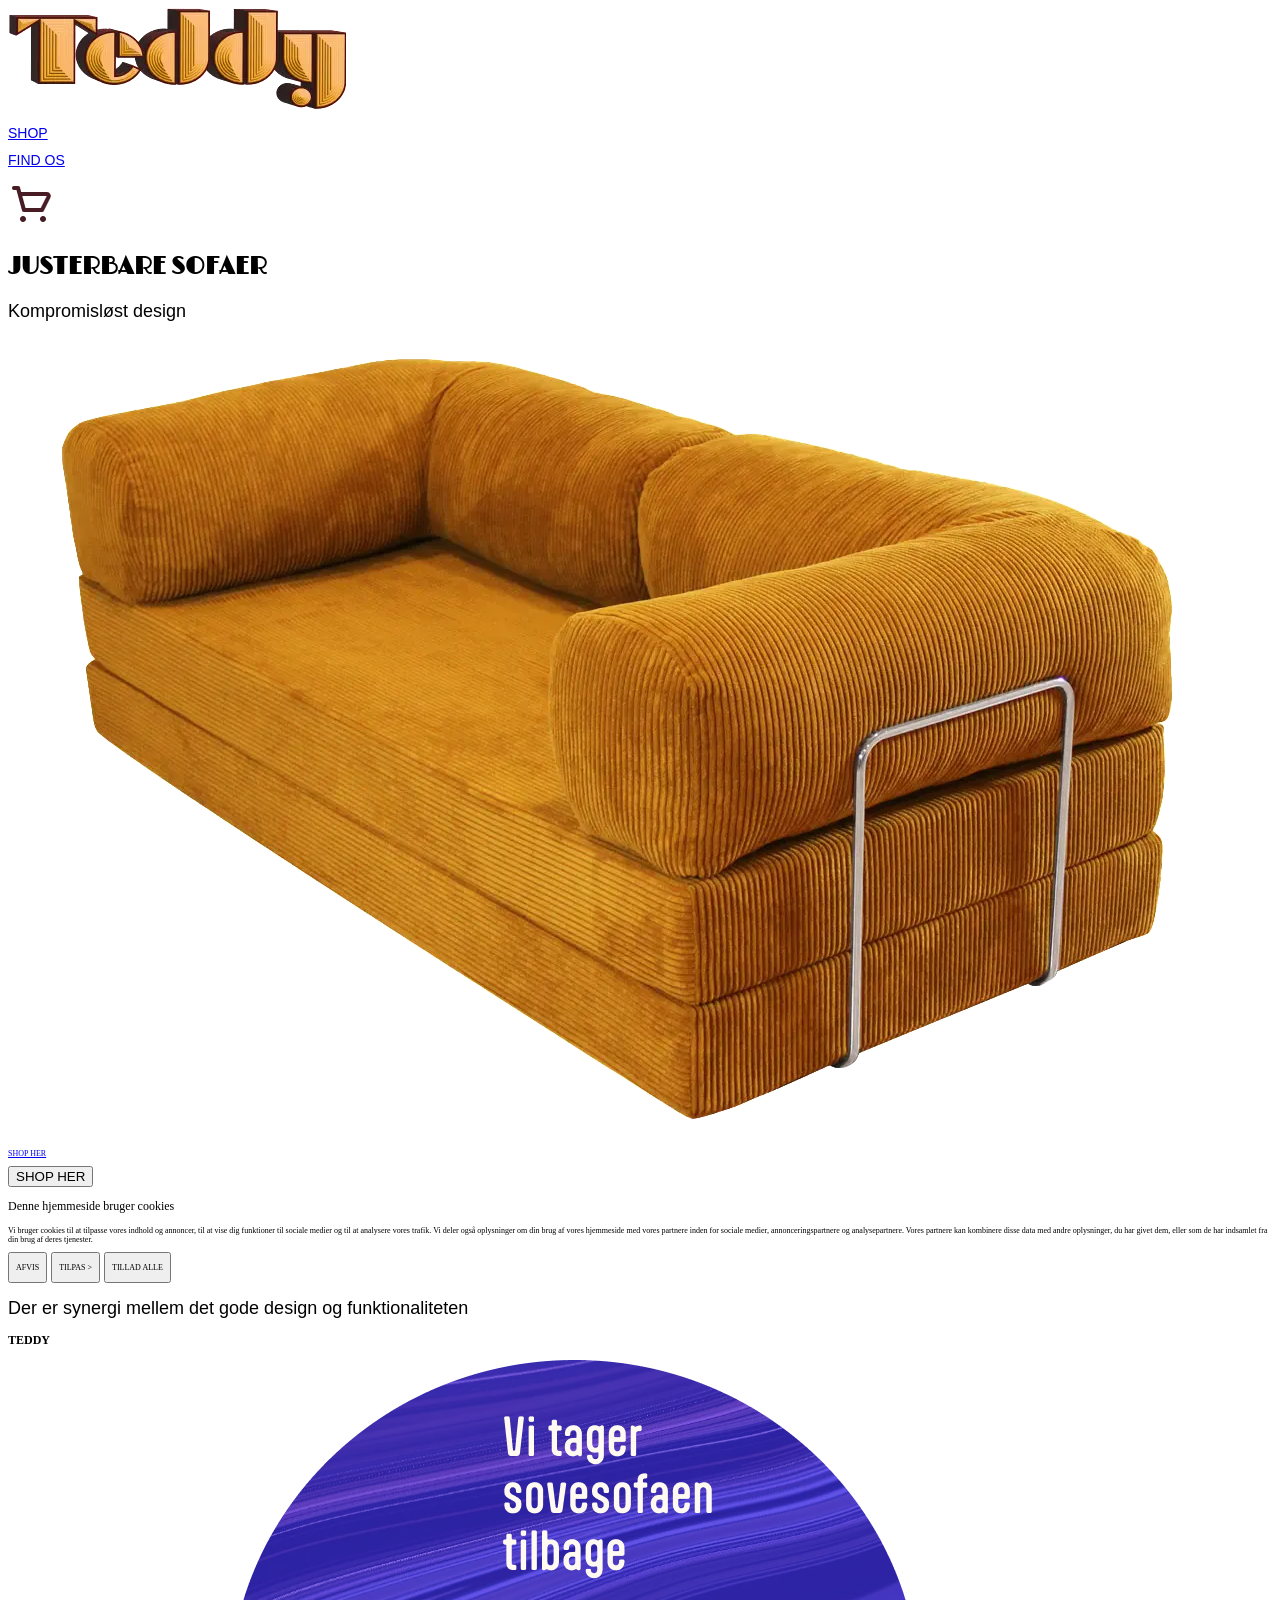
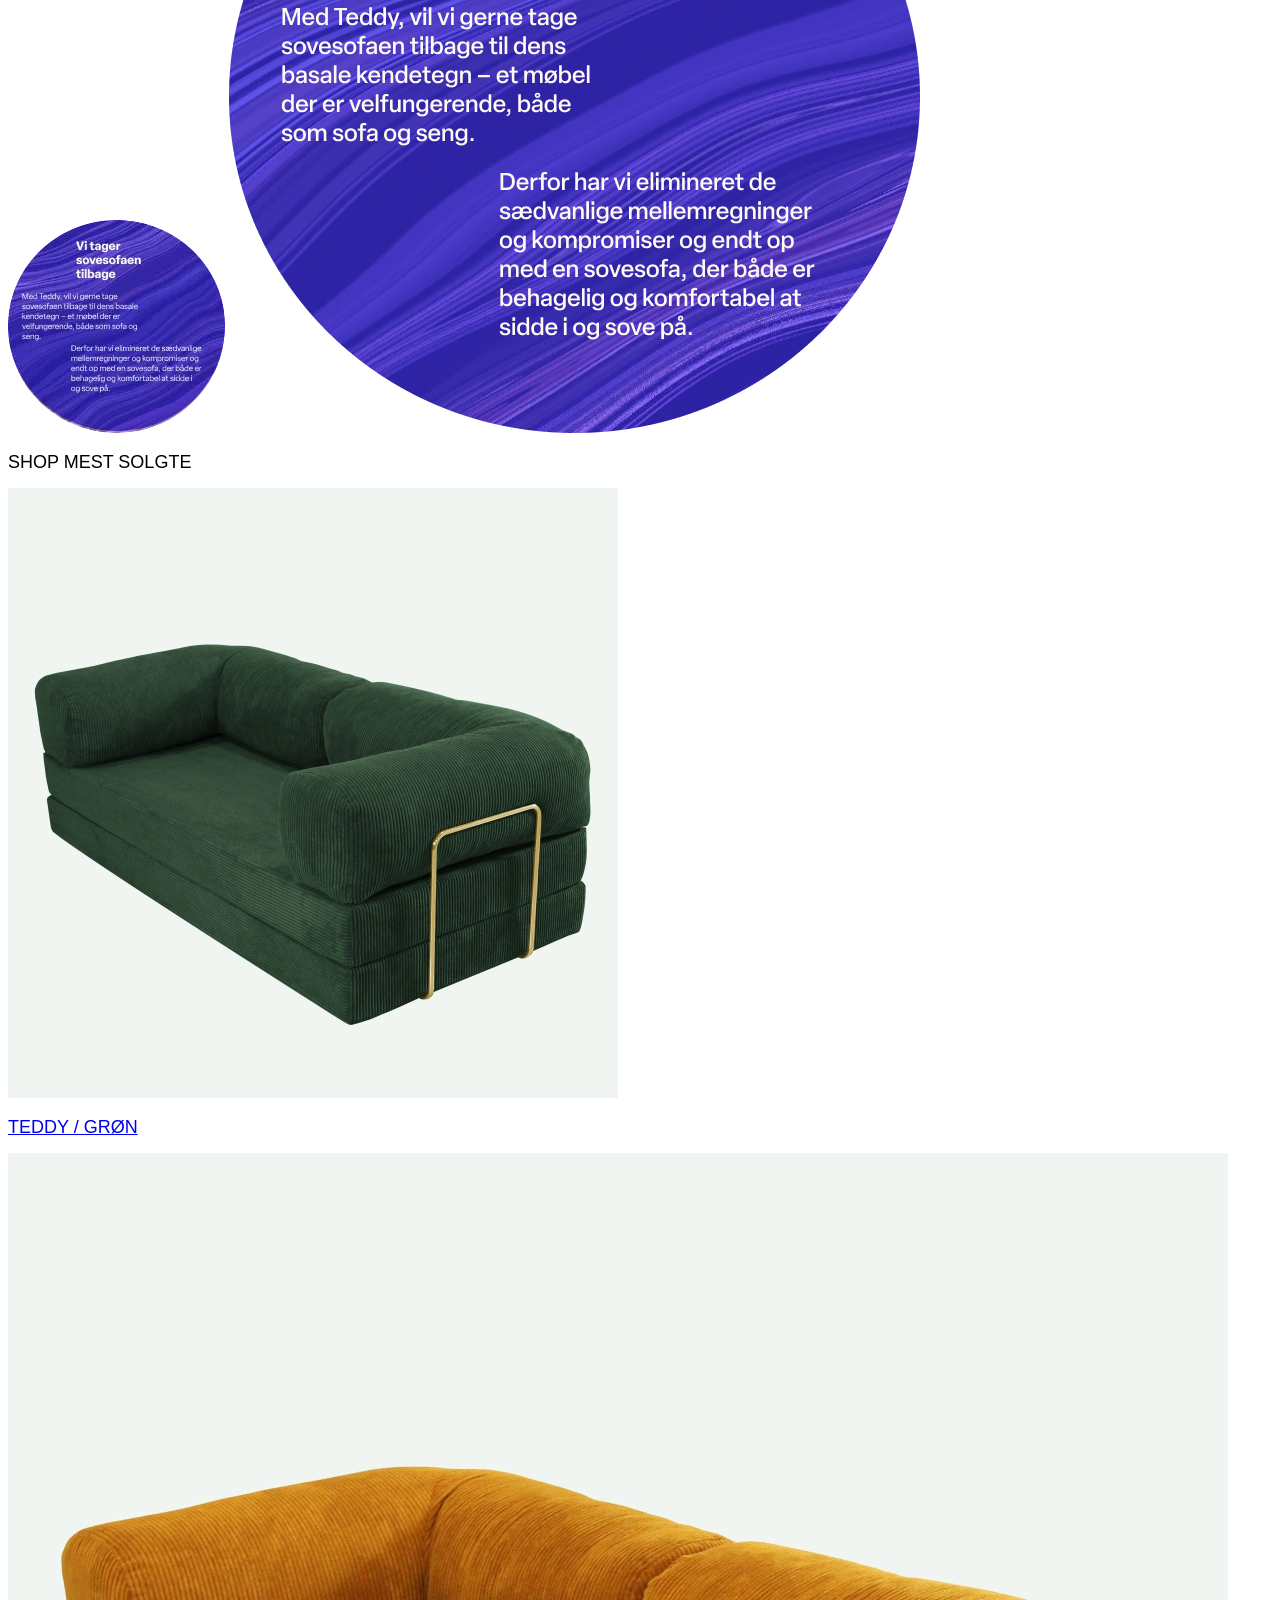
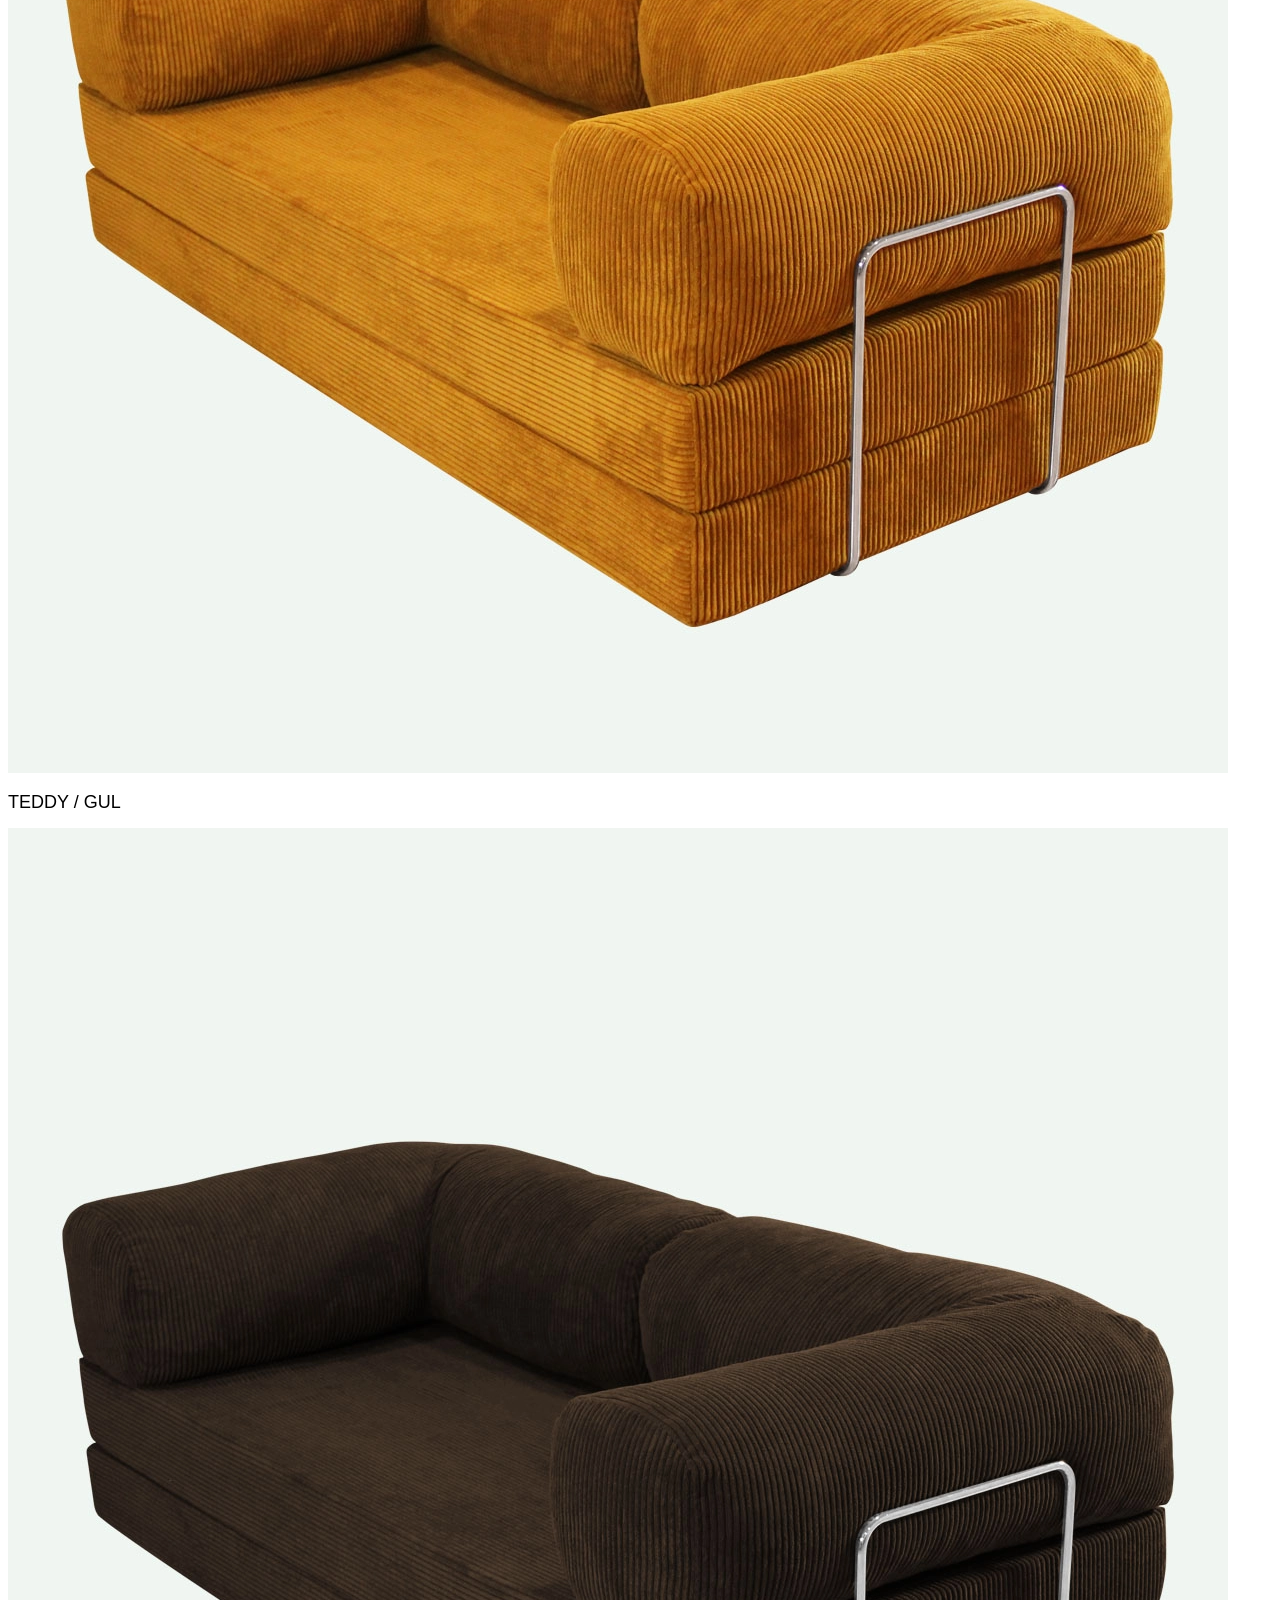
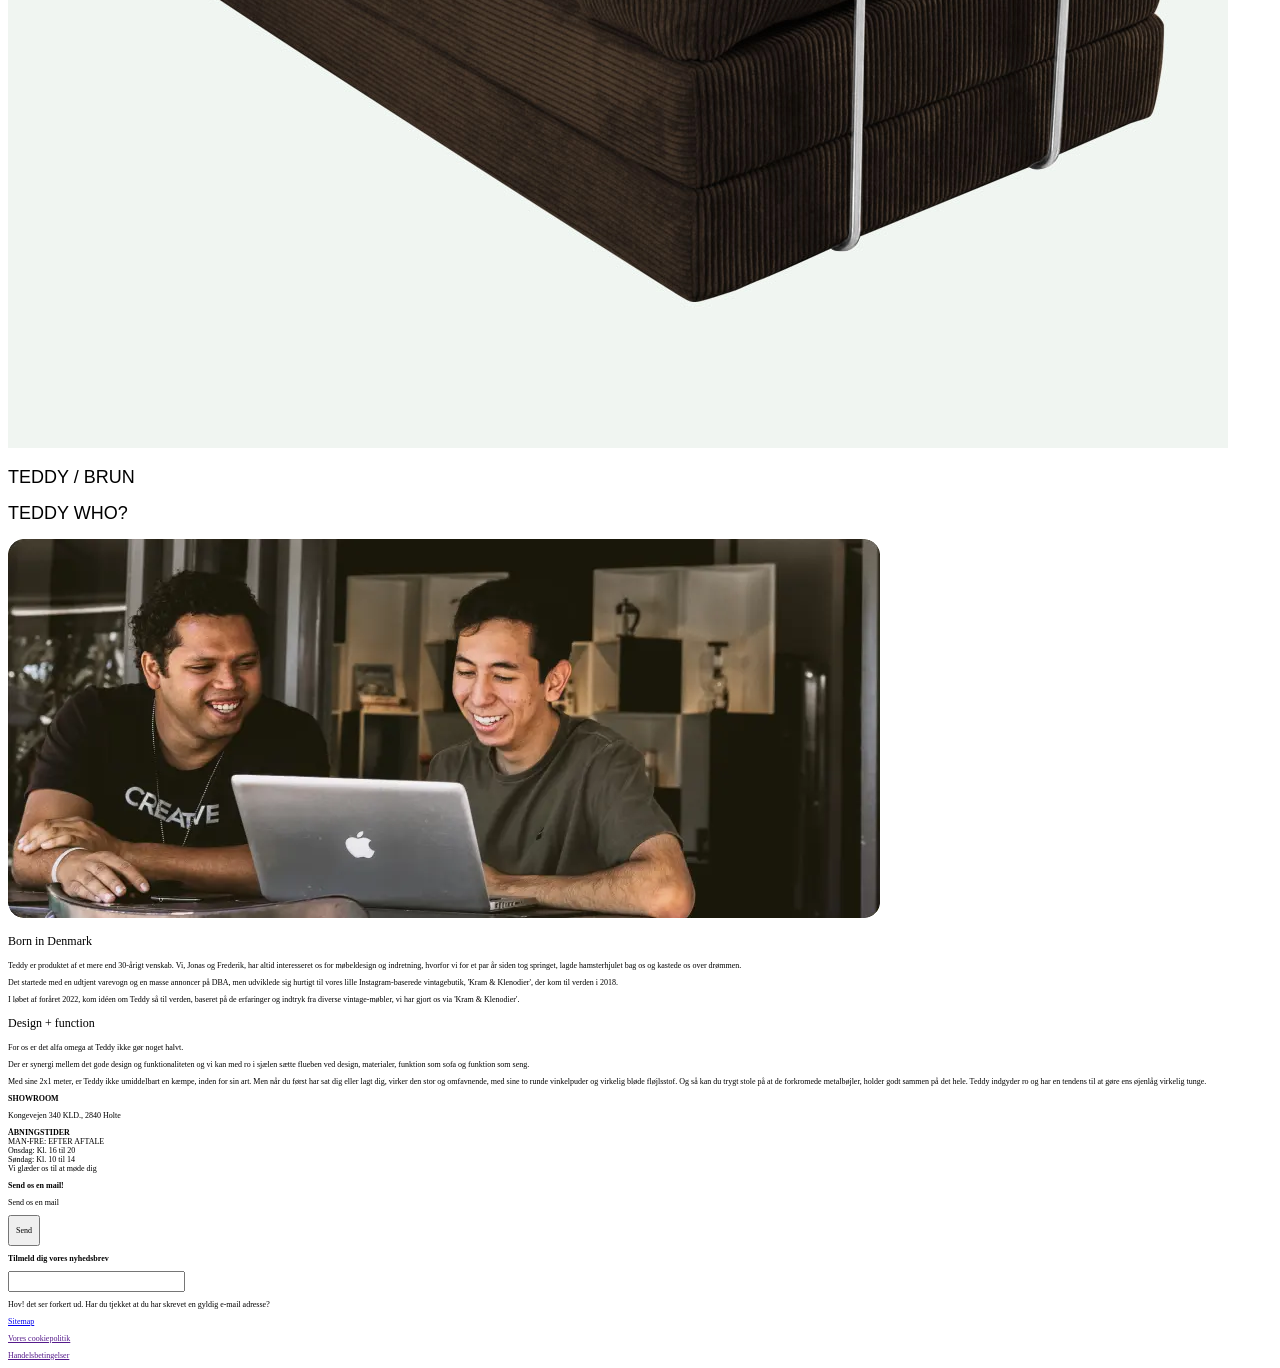
==== src/index.html @ 6104c785 "alt" ====
<!DOCTYPE html>
<html lang="en">
  <head>
    <meta charset="UTF-8" />
    <link rel="icon" type="image/svg+xml" href="/vite.svg" />
    <meta name="viewport" content="width=device-width, initial-scale=1.0" />
    <title>TEDDY SOFA</title>
    <link rel="stylesheet" href="style.css" />
    <link rel="preconnect" href="https://fonts.googleapis.com" />
    <link rel="preconnect" href="https://fonts.gstatic.com" crossorigin />
    <link
      href="https://fonts.googleapis.com/css2?family=Limelight&display=swap"
      rel="stylesheet"
    />
  </head>
  <body
    class="bg-baggrundsfarve bg-[url('assets/baggrundsbillede.webp')] bg-cover bg-center bg-no-repeat bg-blend-overlay"
  >
    <header>
      <section
        class="z-50 mx-10 my-3 grid grid-cols-4 justify-items-end gap-x-8 md:mx-24 md:mt-5 md:gap-x-5"
      >
        <img
          src="assets/teddy_logo.webp"
          alt="logo"
          class="mt-3 h-6 w-auto md:mt-5 md:h-12 md:pr-28"
        />
        <a href="shop.html">
          <h2
            class="text-tekstfarve hover:text-headerhover mt-4 md:mt-8 md:text-2xl"
          >
            SHOP
          </h2></a
        >
        <a href="findos.html">
          <h2
            class="text-tekstfarve hover:text-headerhover mt-4 md:mt-8 md:text-2xl"
          >
            FIND OS
          </h2></a
        >
        <img
          src="assets/kurv_ikon.png"
          alt="kurv"
          class="mt-5 h-4 w-auto md:mt-9 md:h-8"
        />
      </section>
    </header>
    <main>
      <!--HERO SECTION-->
      <section
        class="bg-herosection m-0 mx-0 bg-opacity-30 p-9 md:mt-12 md:pb-96"
      >
        <div class="mx-10 flex flex-row pt-1 md:mx-24">
          <div class="flex flex-col">
            <h1
              class="inview stroke-tekstfarve text-baggrundsfarve z-50 text-3xl md:text-6xl"
            >
              JUSTERBARE SOFAER
            </h1>
            <h2
              class="inview2 text-baggrundsfarve z-40 mt-4 pl-2 font-light md:text-5xl"
            >
              Kompromisløst design
            </h2>
          </div>
          <img
            src="assets/foldet_uden_baggrund.webp"
            alt="sofa"
            class="inviewbillede absolute left-1/2 mt-7 mr-24 h-auto w-44 md:left-96 md:ml-48 md:mt-5 md:w-2/4"
          />
          <a href="shop.html"
            ><p
              class="bg-knapfarve text-tekstfarve hover:bg-hover hover:text-baggrundsfarve relative mt-40 h-7 w-16 justify-center rounded-2xl px-3 py-2 font-bold md:hidden"
            >
              SHOP HER
            </p></a
          >
          <a href="shop.html"
            ><button
              class="mereanimate bg-knapfarve text-tekstfarve hover:bg-hover hover:text-baggrundsfarve absolute top-96 left-2/3 mt-52 ml-20 hidden rounded-full py-6 px-16 text-4xl font-bold drop-shadow-2xl md:block"
            >
              SHOP HER
            </button></a
          >
        </div>
      </section>
      <!--COOKIEBOKS-->
      <div
        id="cookieboks"
        class="cookies border-tekstfarve bg-baggrundsfarve text-tekstfarve absolute inset-x-0 bottom-0 z-40 h-auto max-w-full border-2 py-3 px-3 sm:bottom-0 sm:right-0 sm:max-w-lg"
      >
        <h3 class="m-2 font-bold md:text-2xl">
          Denne hjemmeside bruger cookies
        </h3>
        <p class="m-2 md:text-base">
          Vi bruger cookies til at tilpasse vores indhold og annoncer, til at
          vise dig funktioner til sociale medier og til at analysere vores
          trafik. Vi deler også oplysninger om din brug af vores hjemmeside med
          vores partnere inden for sociale medier, annonceringspartnere og
          analysepartnere. Vores partnere kan kombinere disse data med andre
          oplysninger, du har givet dem, eller som de har indsamlet fra din brug
          af deres tjenester.
        </p>
        <div class="mb-2 mt-5 flex justify-center gap-10">
          <button
            id="afvis"
            class="bg-afvis_cookies text-knapfarve rounded-lg p-2 px-4 hover:underline hover:underline-offset-2"
          >
            <p class="font-bold md:text-base">AFVIS</p>
          </button>
          <button
            class="bg-knapfarve text-tekstfarve rounded-lg p-2 px-4 hover:underline hover:underline-offset-2"
          >
            <p class="font-bold md:text-base">TILPAS ></p>
          </button>
          <button
            id="tillad"
            class="bg-tillad_cookies text-knapfarve rounded-lg p-2 px-4 font-semibold hover:underline hover:underline-offset-2"
          >
            <p class="font-bold md:text-base">TILLAD ALLE</p>
          </button>
        </div>
      </div>
      <!--MELLEM SEKTION-->
      <section
        class="mx-10 mt-10 grid grid-cols-2 pt-1 md:mx-24 md:mt-28 md:pt-4"
      >
        <div>
          <h2 class="text-tekstfarve font-light italic md:text-4xl">
            Der er synergi mellem det gode design og funktionaliteten
          </h2>
          <h3 class="text-tekstfarve mt-1 md:mt-2 md:text-2xl"><b>TEDDY</b></h3>
        </div>
        <img
          src="assets/infoboks.webp"
          alt="infoboks"
          class="mt-20 md:hidden"
        />
        <img
          src="assets/infoboks_stor.png"
          alt="infoboks"
          class="mt-32 ml-20 hidden w-2/3 md:block"
        />
      </section>
      <!--MEST SOLGTE-->
      <section class="mx-10 pt-1 md:mx-24">
        <h2 class="text-tekstfarve mt-10 mb-4 md:ml-6 md:mb-8 md:text-5xl">
          SHOP MEST SOLGTE
        </h2>
        <div class="flex flex-row justify-around gap-x-8 md:gap-x-6">
          <div class="group relative w-24 md:w-96">
            <a href="produkt.html">
              <img
                src="assets/sofa_grøn.backdrop.webp"
                alt="grøn sofa"
                class="rounded-2xl"
              />
              <div
                class="bg-knapfarve text-hover absolute inset-x-0 bottom-40 flex items-end justify-center text-5xl opacity-0 duration-300 group-hover:opacity-70"
              >
                <h2 class="py-2 text-5xl">TEDDY / GRØN</h2>
              </div></a
            >
          </div>
          <div class="group relative w-24 md:w-96">
            <img
              src="assets/sofa_gul.backdrop.webp"
              alt="grøn sofa"
              class="rounded-2xl"
            />
            <div
              class="bg-knapfarve text-hover absolute inset-x-0 bottom-40 flex items-end justify-center text-5xl opacity-0 duration-300 group-hover:opacity-70"
            >
              <h2 class="py-2 text-5xl">TEDDY / GUL</h2>
            </div>
          </div>
          <div class="group relative w-24 md:w-96">
            <img
              src="assets/sofa_brun.backdrop.webp"
              alt="grøn sofa"
              class="rounded-2xl"
            />
            <div
              class="bg-knapfarve text-hover absolute inset-x-0 bottom-40 flex items-end justify-center text-5xl opacity-0 duration-300 group-hover:opacity-70"
            >
              <h2 class="py-2 text-5xl">TEDDY / BRUN</h2>
            </div>
          </div>
        </div>
      </section>
      <!--TEDDY WHO?-->
      <section
        class="text-tekstfarve mx-10 mt-10 pt-1 text-justify md:mx-24 md:mt-20"
      >
        <h2 class="mb-4 text-center md:text-5xl">TEDDY WHO?</h2>
        <div class="flex justify-center">
          <img
            src="assets/Teddy_who_billede.webp"
            alt="billede af mændende bag teddy"
            class=""
          />
        </div>
        <div class="mt-2 grid grid-cols-2 divide-x-2 md:mx-56 md:mt-10">
          <div class="mx-2 flex flex-col">
            <h3 class="mb-1 md:text-2xl">Born in Denmark</h3>
            <p class="mb-2 md:text-base">
              Teddy er produktet af et mere end 30-årigt venskab. Vi, Jonas og
              Frederik, har altid interesseret os for møbeldesign og indretning,
              hvorfor vi for et par år siden tog springet, lagde hamsterhjulet
              bag os og kastede os over drømmen.
            </p>
            <p class="mb-2 md:text-base">
              Det startede med en udtjent varevogn og en masse annoncer på DBA,
              men udviklede sig hurtigt til vores lille Instagram-baserede
              vintagebutik, 'Kram & Klenodier', der kom til verden i 2018.
            </p>
            <p class="md:text-base">
              I løbet af foråret 2022, kom idéen om Teddy så til verden, baseret
              på de erfaringer og indtryk fra diverse vintage-møbler, vi har
              gjort os via 'Kram & Klenodier'.
            </p>
          </div>
          <div class="mx-2 flex flex-col pl-3 md:pl-6">
            <h3 class="mb-1 md:text-2xl">Design + function</h3>
            <p class="mb-2 md:text-base">
              For os er det alfa omega at Teddy ikke gør noget halvt.
            </p>
            <p class="mb-2 md:text-base">
              Der er synergi mellem det gode design og funktionaliteten og vi
              kan med ro i sjælen sætte flueben ved design, materialer, funktion
              som sofa og funktion som seng.
            </p>
            <p class="md:text-base">
              Med sine 2x1 meter, er Teddy ikke umiddelbart en kæmpe, inden for
              sin art. Men når du først har sat dig eller lagt dig, virker den
              stor og omfavnende, med sine to runde vinkelpuder og virkelig
              bløde fløjlsstof. Og så kan du trygt stole på at de forkromede
              metalbøjler, holder godt sammen på det hele. Teddy indgyder ro og
              har en tendens til at gøre ens øjenlåg virkelig tunge.
            </p>
          </div>
        </div>
      </section>
    </main>
    <footer
      class="bg-hover text-baggrundsfarve mx-0 mt-20 grid grid-cols-3 bg-opacity-90 bg-[url('assets/baggrundsbillede.webp')] bg-cover bg-center bg-no-repeat bg-blend-overlay"
    >
      <div class="mx-5 mb-2 mt-2 md:mx-10 md:mb-4 md:mt-10">
        <p class="md:text-base"><b>SHOWROOM</b></p>
        <p class="md:text-base">Kongevejen 340 KLD., 2840 Holte</p>
        <p class="mt-1 md:mt-2 md:text-base">
          <b>ÅBNINGSTIDER</b><br />
          MAN-FRE: EFTER AFTALE<br />
          Onsdag: Kl. 16 til 20<br />
          Søndag: Kl. 10 til 14<br />
          Vi glæder os til at møde dig
        </p>
      </div>
      <div class="mx-5 mt-2 md:mx-10 md:mt-10 md:mb-4">
        <p class="md:text-base"><b>Send os en mail!</b></p>
        <div
          class="bg-tekstfelt text-tekstfelt_skrift mt-2 h-20 w-28 rounded-2xl md:mt-4 md:h-40 md:w-72"
        >
          <p class="ml-2 pt-2 md:text-sm">Send os en mail</p>
        </div>
        <button
          class="bg-knapfarve text-tekstfarve hover:bg-hover hover:text-baggrundsfarve m-1 ml-14 rounded-full p-2 px-4 py-2 md:m-2 md:ml-56"
        >
          <p class="md:text-base">Send</p>
        </button>
      </div>
      <div class="mx-5 mt-2 md:mx-10 md:mt-10">
        <p class="md:mb-4 md:text-base"><b>Tilmeld dig vores nyhedsbrev</b></p>
        <form>
          <label class="block">
            <input
              type="email"
              class="... text-tekstfarve peer h-3 w-28 rounded-lg border-none md:h-7 md:w-64"
            />
            <p
              class="text-baggrundsfarve invisible mt-2 peer-invalid:visible md:text-base"
            >
              Hov! det ser forkert ud. Har du tjekket at du har skrevet en
              gyldig e-mail adresse?
            </p>
          </label>
        </form>
        <p
          class="hover:text-checkbox mt-5 underline underline-offset-4 md:text-base"
        >
          <a href="sitemap.html">Sitemap</a>
        </p>
        <p
          class="hover:text-checkbox mt-5 underline underline-offset-4 md:text-base"
        >
          <a href=""> Vores cookiepolitik</a>
        </p>
        <p
          class="hover:text-checkbox mt-5 underline underline-offset-4 md:text-base"
        >
          <a href=""> Handelsbetingelser</a>
        </p>
      </div>
    </footer>
    <script type="module" src="./main.js"></script>
  </body>
</html>
---- src/style.css ----
@tailwind base;
@tailwind components;
@tailwind utilities;

@layer base {
  h1 {
    font-family: "Limelight", cursive;
    font-size: 24px;
  }

  header h2 {
    font-family: "Aptly", sans-serif;
    font-style: normal;
    font-weight: 500;
    font-size: 14px;
  }

  h2 {
    font-family: "Aptly", sans-serif;
    font-style: normal;
    font-weight: 500;
    font-size: 18px;
  }

  h3 {
    font-family: "Elza";
    font-style: normal;
    font-weight: 500;
    font-size: 12px;
  }
  p {
    font-family: "Elza";
    font-style: normal;
    font-weight: 400;
    font-size: 8px;
  }
}
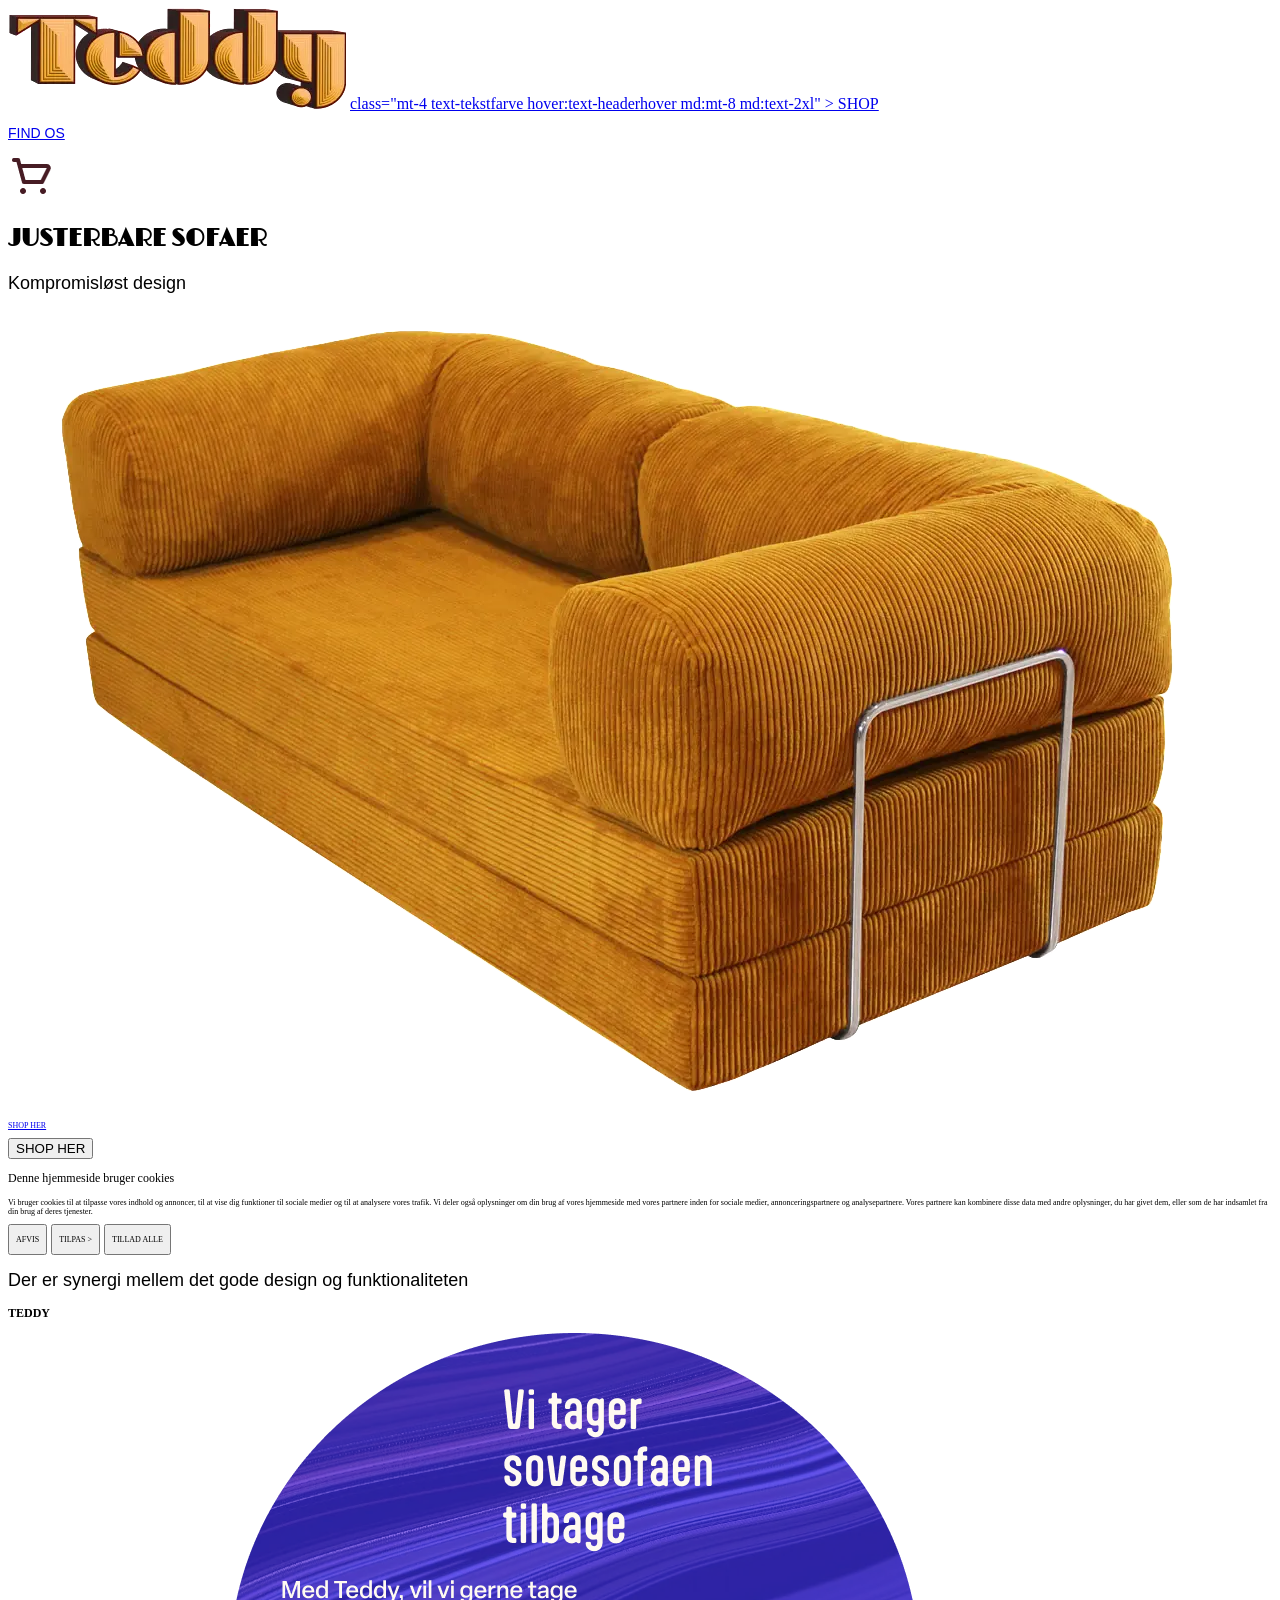
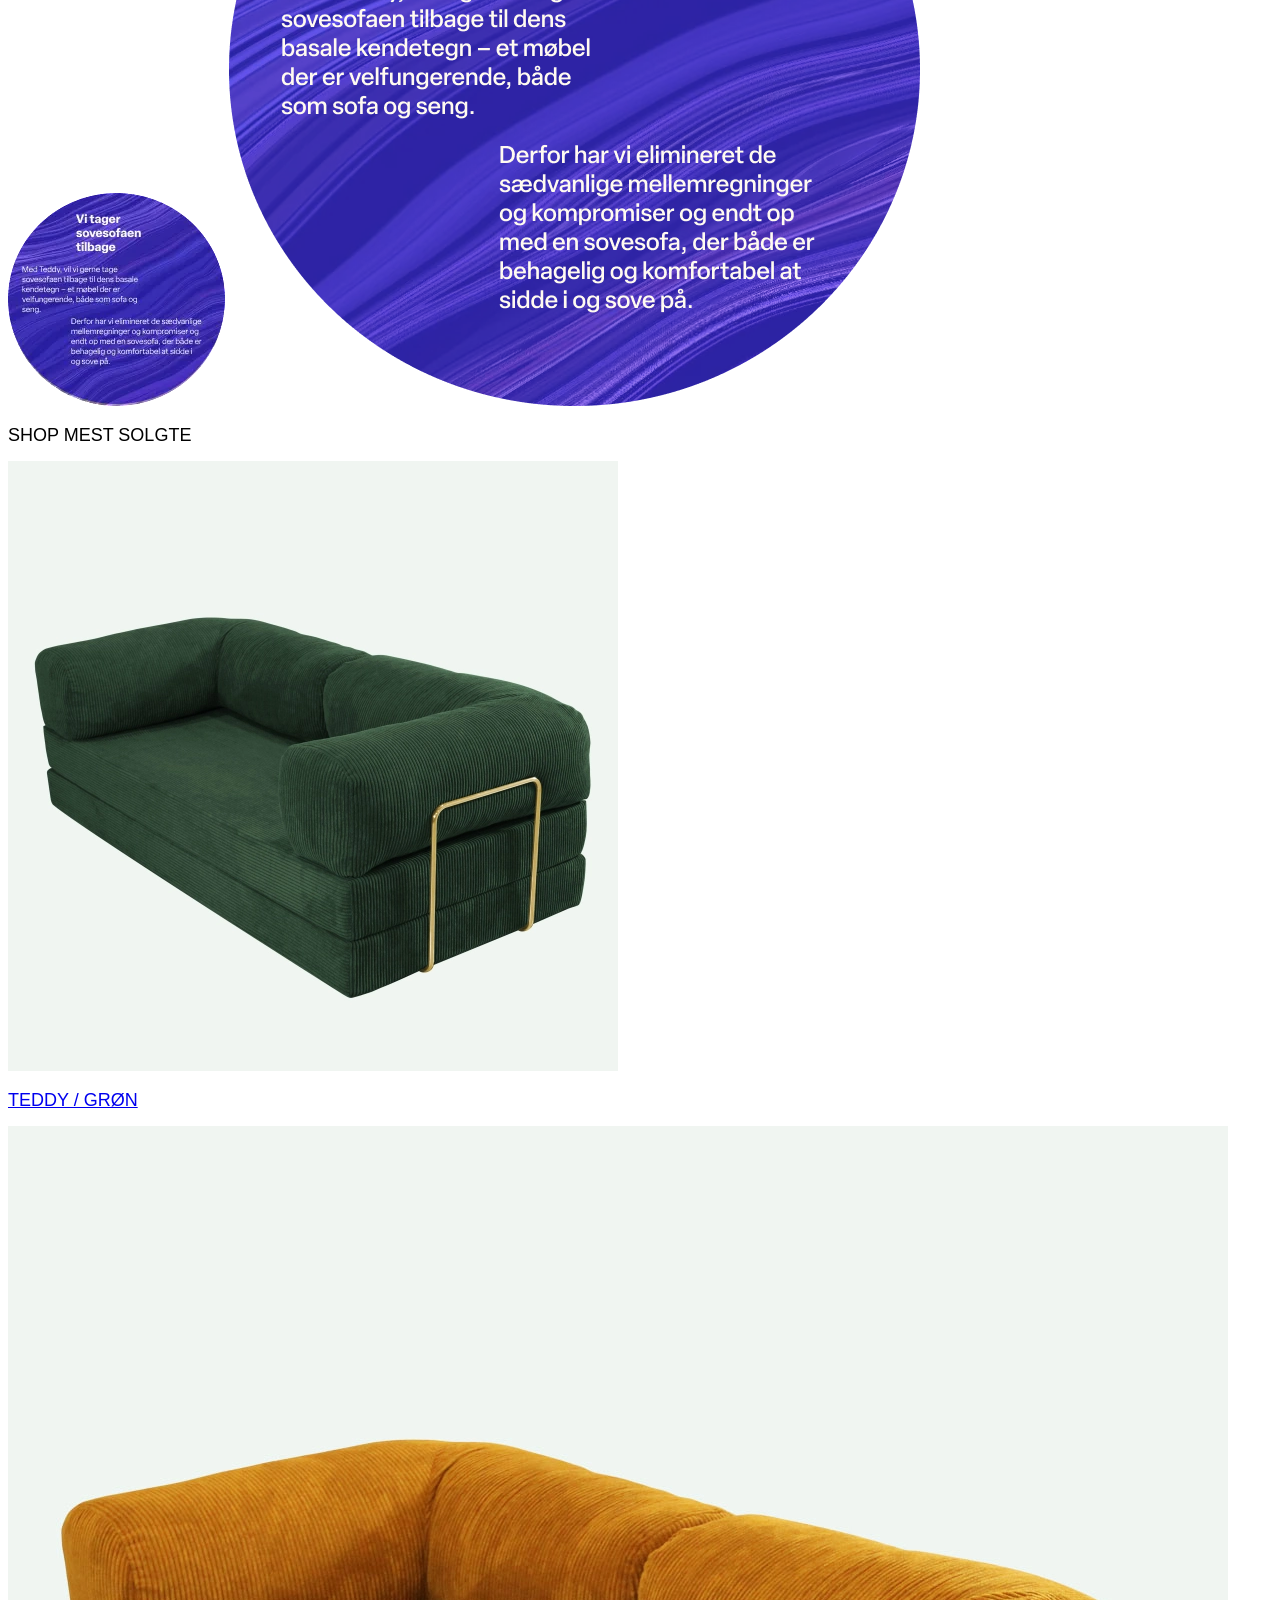
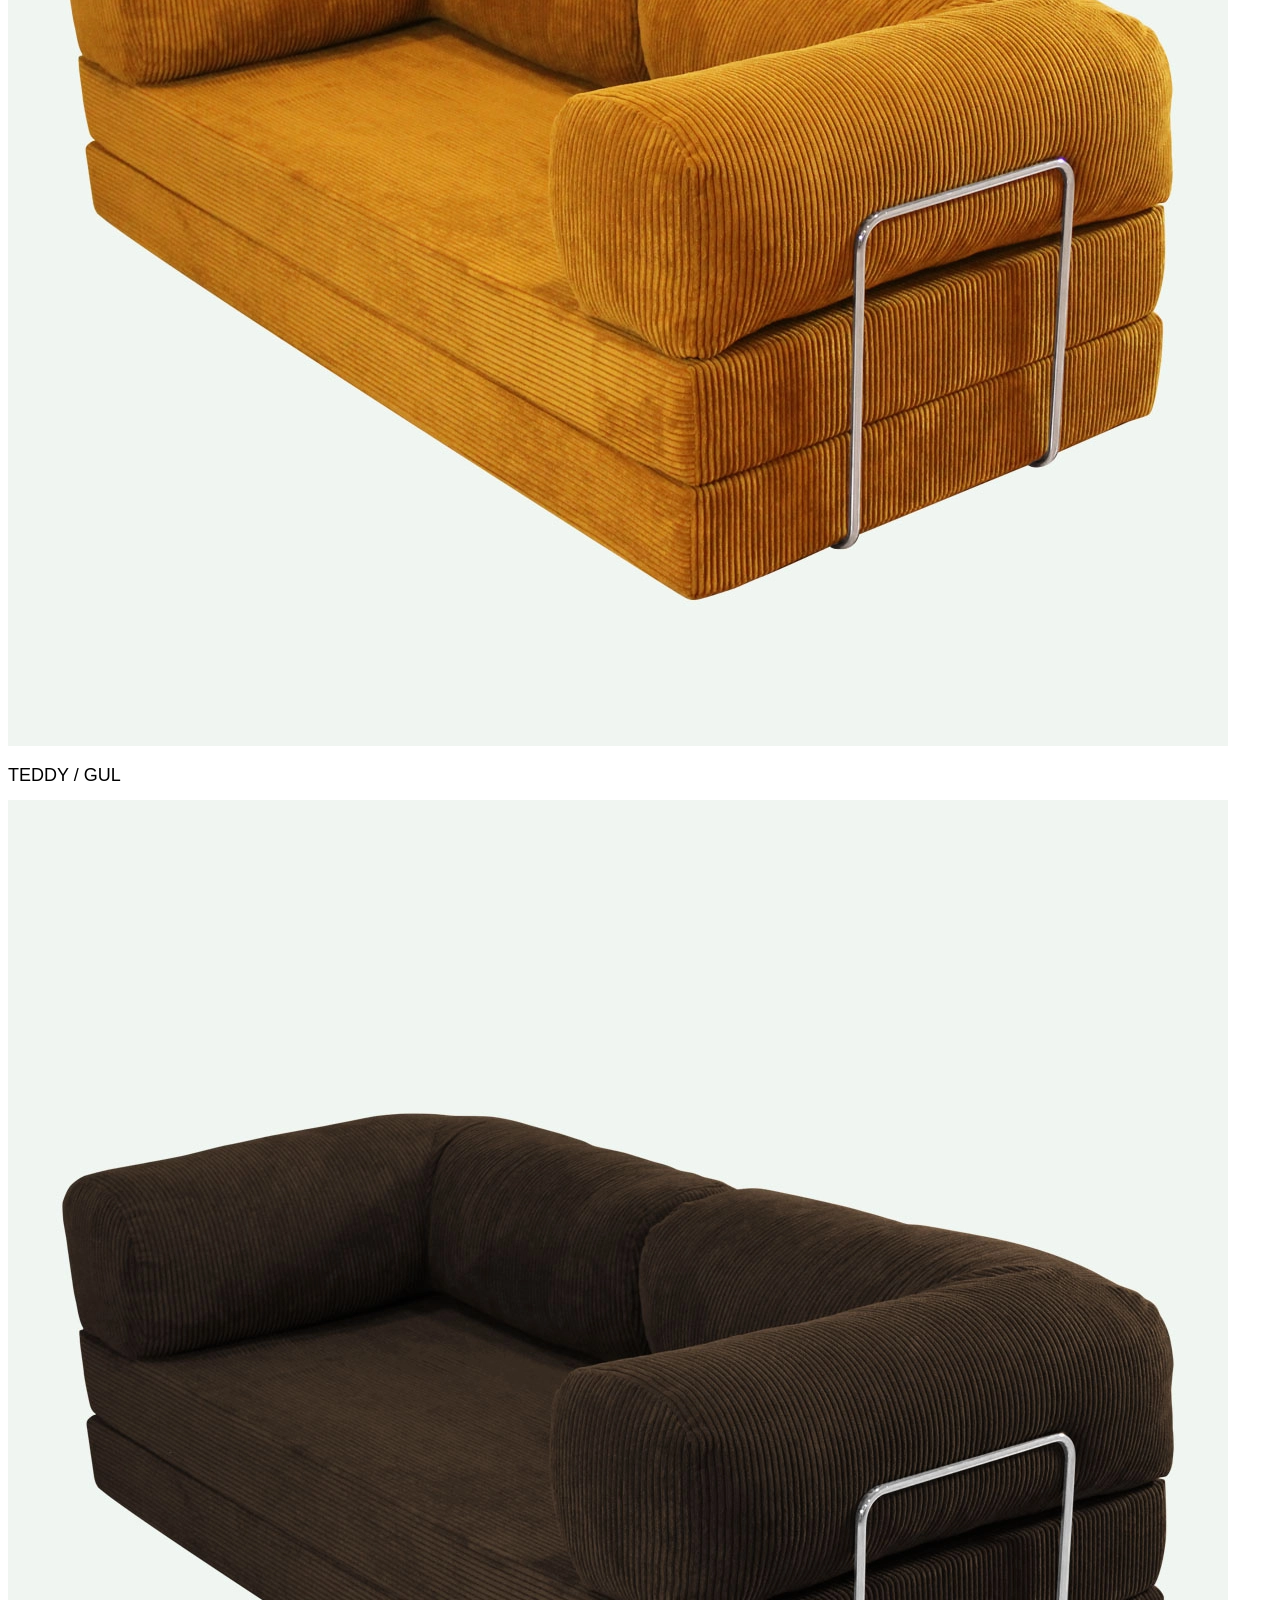
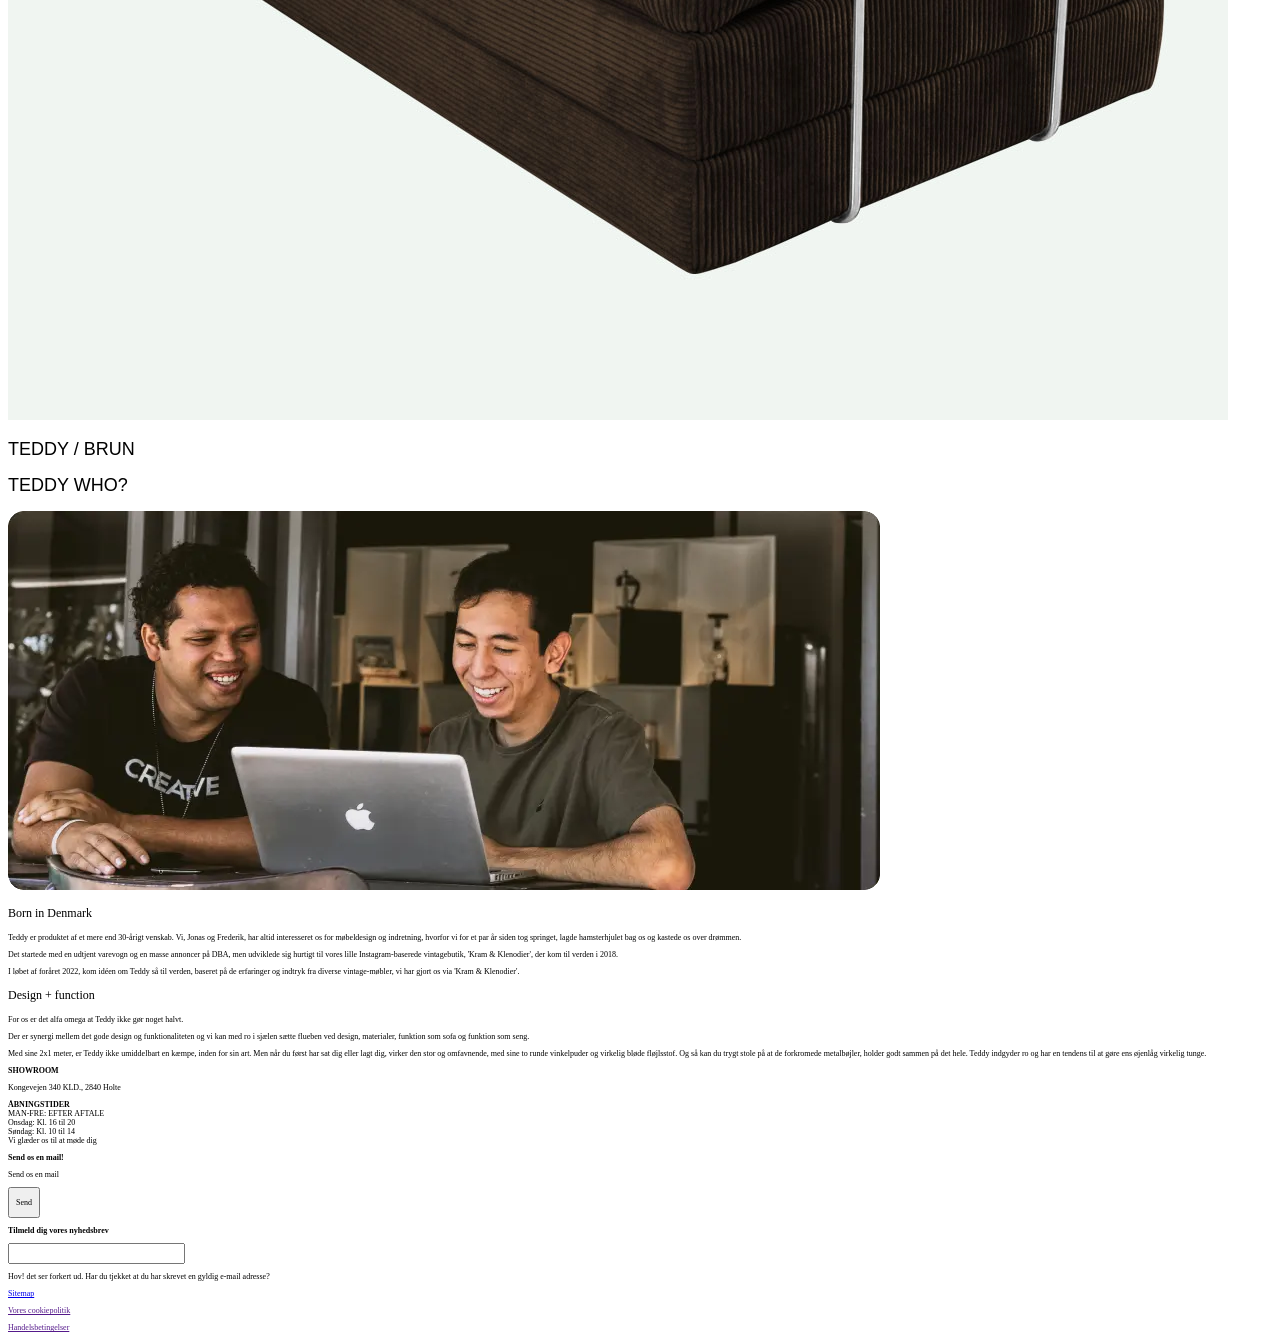
==== commit 65c37b62: "en" ====
--- a/src/index.html
+++ b/src/index.html
@@ -26,15 +26,14 @@
           class="mt-3 h-6 w-auto md:mt-5 md:h-12 md:pr-28"
         />
         <a href="shop.html">
-          <h2
-            class="text-tekstfarve hover:text-headerhover mt-4 md:mt-8 md:text-2xl"
-          >
-            SHOP
-          </h2></a
+          <!--<h2-->
+          class="mt-4 text-tekstfarve hover:text-headerhover md:mt-8
+          md:text-2xl" > SHOP
+          <!--</h2>--></a
         >
         <a href="findos.html">
           <h2
-            class="text-tekstfarve hover:text-headerhover mt-4 md:mt-8 md:text-2xl"
+            class="mt-4 text-tekstfarve hover:text-headerhover md:mt-8 md:text-2xl"
           >
             FIND OS
           </h2></a
@@ -49,17 +48,17 @@
     <main>
       <!--HERO SECTION-->
       <section
-        class="bg-herosection m-0 mx-0 bg-opacity-30 p-9 md:mt-12 md:pb-96"
+        class="m-0 mx-0 bg-herosection bg-opacity-30 p-9 md:mt-12 md:pb-96"
       >
         <div class="mx-10 flex flex-row pt-1 md:mx-24">
           <div class="flex flex-col">
             <h1
-              class="inview stroke-tekstfarve text-baggrundsfarve z-50 text-3xl md:text-6xl"
+              class="inview z-50 stroke-tekstfarve text-3xl text-baggrundsfarve md:text-6xl"
             >
               JUSTERBARE SOFAER
             </h1>
             <h2
-              class="inview2 text-baggrundsfarve z-40 mt-4 pl-2 font-light md:text-5xl"
+              class="inview2 z-40 mt-4 pl-2 font-light text-baggrundsfarve md:text-5xl"
             >
               Kompromisløst design
             </h2>
@@ -71,14 +70,14 @@
           />
           <a href="shop.html"
             ><p
-              class="bg-knapfarve text-tekstfarve hover:bg-hover hover:text-baggrundsfarve relative mt-40 h-7 w-16 justify-center rounded-2xl px-3 py-2 font-bold md:hidden"
+              class="relative mt-40 h-7 w-16 justify-center rounded-2xl bg-knapfarve px-3 py-2 font-bold text-tekstfarve hover:bg-hover hover:text-baggrundsfarve md:hidden"
             >
               SHOP HER
             </p></a
           >
           <a href="shop.html"
             ><button
-              class="mereanimate bg-knapfarve text-tekstfarve hover:bg-hover hover:text-baggrundsfarve absolute top-96 left-2/3 mt-52 ml-20 hidden rounded-full py-6 px-16 text-4xl font-bold drop-shadow-2xl md:block"
+              class="mereanimate absolute top-96 left-2/3 mt-52 ml-20 hidden rounded-full bg-knapfarve py-6 px-16 text-4xl font-bold text-tekstfarve drop-shadow-2xl hover:bg-hover hover:text-baggrundsfarve md:block"
             >
               SHOP HER
             </button></a
@@ -88,7 +87,7 @@
       <!--COOKIEBOKS-->
       <div
         id="cookieboks"
-        class="cookies border-tekstfarve bg-baggrundsfarve text-tekstfarve absolute inset-x-0 bottom-0 z-40 h-auto max-w-full border-2 py-3 px-3 sm:bottom-0 sm:right-0 sm:max-w-lg"
+        class="cookies absolute inset-x-0 bottom-0 z-40 h-auto max-w-full border-2 border-tekstfarve bg-baggrundsfarve py-3 px-3 text-tekstfarve sm:bottom-0 sm:right-0 sm:max-w-lg"
       >
         <h3 class="m-2 font-bold md:text-2xl">
           Denne hjemmeside bruger cookies
@@ -105,18 +104,18 @@
         <div class="mb-2 mt-5 flex justify-center gap-10">
           <button
             id="afvis"
-            class="bg-afvis_cookies text-knapfarve rounded-lg p-2 px-4 hover:underline hover:underline-offset-2"
+            class="rounded-lg bg-afvis_cookies p-2 px-4 text-knapfarve hover:underline hover:underline-offset-2"
           >
             <p class="font-bold md:text-base">AFVIS</p>
           </button>
           <button
-            class="bg-knapfarve text-tekstfarve rounded-lg p-2 px-4 hover:underline hover:underline-offset-2"
+            class="rounded-lg bg-knapfarve p-2 px-4 text-tekstfarve hover:underline hover:underline-offset-2"
           >
             <p class="font-bold md:text-base">TILPAS ></p>
           </button>
           <button
             id="tillad"
-            class="bg-tillad_cookies text-knapfarve rounded-lg p-2 px-4 font-semibold hover:underline hover:underline-offset-2"
+            class="rounded-lg bg-tillad_cookies p-2 px-4 font-semibold text-knapfarve hover:underline hover:underline-offset-2"
           >
             <p class="font-bold md:text-base">TILLAD ALLE</p>
           </button>
@@ -127,10 +126,10 @@
         class="mx-10 mt-10 grid grid-cols-2 pt-1 md:mx-24 md:mt-28 md:pt-4"
       >
         <div>
-          <h2 class="text-tekstfarve font-light italic md:text-4xl">
+          <h2 class="font-light italic text-tekstfarve md:text-4xl">
             Der er synergi mellem det gode design og funktionaliteten
           </h2>
-          <h3 class="text-tekstfarve mt-1 md:mt-2 md:text-2xl"><b>TEDDY</b></h3>
+          <h3 class="mt-1 text-tekstfarve md:mt-2 md:text-2xl"><b>TEDDY</b></h3>
         </div>
         <img
           src="assets/infoboks.webp"
@@ -145,7 +144,7 @@
       </section>
       <!--MEST SOLGTE-->
       <section class="mx-10 pt-1 md:mx-24">
-        <h2 class="text-tekstfarve mt-10 mb-4 md:ml-6 md:mb-8 md:text-5xl">
+        <h2 class="mt-10 mb-4 text-tekstfarve md:ml-6 md:mb-8 md:text-5xl">
           SHOP MEST SOLGTE
         </h2>
         <div class="flex flex-row justify-around gap-x-8 md:gap-x-6">
@@ -157,7 +156,7 @@
                 class="rounded-2xl"
               />
               <div
-                class="bg-knapfarve text-hover absolute inset-x-0 bottom-40 flex items-end justify-center text-5xl opacity-0 duration-300 group-hover:opacity-70"
+                class="absolute inset-x-0 bottom-40 flex items-end justify-center bg-knapfarve text-5xl text-hover opacity-0 duration-300 group-hover:opacity-70"
               >
                 <h2 class="py-2 text-5xl">TEDDY / GRØN</h2>
               </div></a
@@ -170,7 +169,7 @@
               class="rounded-2xl"
             />
             <div
-              class="bg-knapfarve text-hover absolute inset-x-0 bottom-40 flex items-end justify-center text-5xl opacity-0 duration-300 group-hover:opacity-70"
+              class="absolute inset-x-0 bottom-40 flex items-end justify-center bg-knapfarve text-5xl text-hover opacity-0 duration-300 group-hover:opacity-70"
             >
               <h2 class="py-2 text-5xl">TEDDY / GUL</h2>
             </div>
@@ -182,7 +181,7 @@
               class="rounded-2xl"
             />
             <div
-              class="bg-knapfarve text-hover absolute inset-x-0 bottom-40 flex items-end justify-center text-5xl opacity-0 duration-300 group-hover:opacity-70"
+              class="absolute inset-x-0 bottom-40 flex items-end justify-center bg-knapfarve text-5xl text-hover opacity-0 duration-300 group-hover:opacity-70"
             >
               <h2 class="py-2 text-5xl">TEDDY / BRUN</h2>
             </div>
@@ -191,7 +190,7 @@
       </section>
       <!--TEDDY WHO?-->
       <section
-        class="text-tekstfarve mx-10 mt-10 pt-1 text-justify md:mx-24 md:mt-20"
+        class="mx-10 mt-10 pt-1 text-justify text-tekstfarve md:mx-24 md:mt-20"
       >
         <h2 class="mb-4 text-center md:text-5xl">TEDDY WHO?</h2>
         <div class="flex justify-center">
@@ -244,7 +243,7 @@
       </section>
     </main>
     <footer
-      class="bg-hover text-baggrundsfarve mx-0 mt-20 grid grid-cols-3 bg-opacity-90 bg-[url('assets/baggrundsbillede.webp')] bg-cover bg-center bg-no-repeat bg-blend-overlay"
+      class="mx-0 mt-20 grid grid-cols-3 bg-hover bg-opacity-90 bg-[url('assets/baggrundsbillede.webp')] bg-cover bg-center bg-no-repeat text-baggrundsfarve bg-blend-overlay"
     >
       <div class="mx-5 mb-2 mt-2 md:mx-10 md:mb-4 md:mt-10">
         <p class="md:text-base"><b>SHOWROOM</b></p>
@@ -260,12 +259,12 @@
       <div class="mx-5 mt-2 md:mx-10 md:mt-10 md:mb-4">
         <p class="md:text-base"><b>Send os en mail!</b></p>
         <div
-          class="bg-tekstfelt text-tekstfelt_skrift mt-2 h-20 w-28 rounded-2xl md:mt-4 md:h-40 md:w-72"
+          class="mt-2 h-20 w-28 rounded-2xl bg-tekstfelt text-tekstfelt_skrift md:mt-4 md:h-40 md:w-72"
         >
           <p class="ml-2 pt-2 md:text-sm">Send os en mail</p>
         </div>
         <button
-          class="bg-knapfarve text-tekstfarve hover:bg-hover hover:text-baggrundsfarve m-1 ml-14 rounded-full p-2 px-4 py-2 md:m-2 md:ml-56"
+          class="m-1 ml-14 rounded-full bg-knapfarve p-2 px-4 py-2 text-tekstfarve hover:bg-hover hover:text-baggrundsfarve md:m-2 md:ml-56"
         >
           <p class="md:text-base">Send</p>
         </button>
@@ -276,10 +275,10 @@
           <label class="block">
             <input
               type="email"
-              class="... text-tekstfarve peer h-3 w-28 rounded-lg border-none md:h-7 md:w-64"
+              class="... peer h-3 w-28 rounded-lg border-none text-tekstfarve md:h-7 md:w-64"
             />
             <p
-              class="text-baggrundsfarve invisible mt-2 peer-invalid:visible md:text-base"
+              class="invisible mt-2 text-baggrundsfarve peer-invalid:visible md:text-base"
             >
               Hov! det ser forkert ud. Har du tjekket at du har skrevet en
               gyldig e-mail adresse?
@@ -287,22 +286,22 @@
           </label>
         </form>
         <p
-          class="hover:text-checkbox mt-5 underline underline-offset-4 md:text-base"
+          class="mt-5 underline underline-offset-4 hover:text-checkbox md:text-base"
         >
           <a href="sitemap.html">Sitemap</a>
         </p>
         <p
-          class="hover:text-checkbox mt-5 underline underline-offset-4 md:text-base"
+          class="mt-5 underline underline-offset-4 hover:text-checkbox md:text-base"
         >
           <a href=""> Vores cookiepolitik</a>
         </p>
         <p
-          class="hover:text-checkbox mt-5 underline underline-offset-4 md:text-base"
+          class="mt-5 underline underline-offset-4 hover:text-checkbox md:text-base"
         >
           <a href=""> Handelsbetingelser</a>
         </p>
       </div>
     </footer>
-    <script type="module" src="./main.js"></script>
+    <script type="module" src="script.js"></script>
   </body>
 </html>
